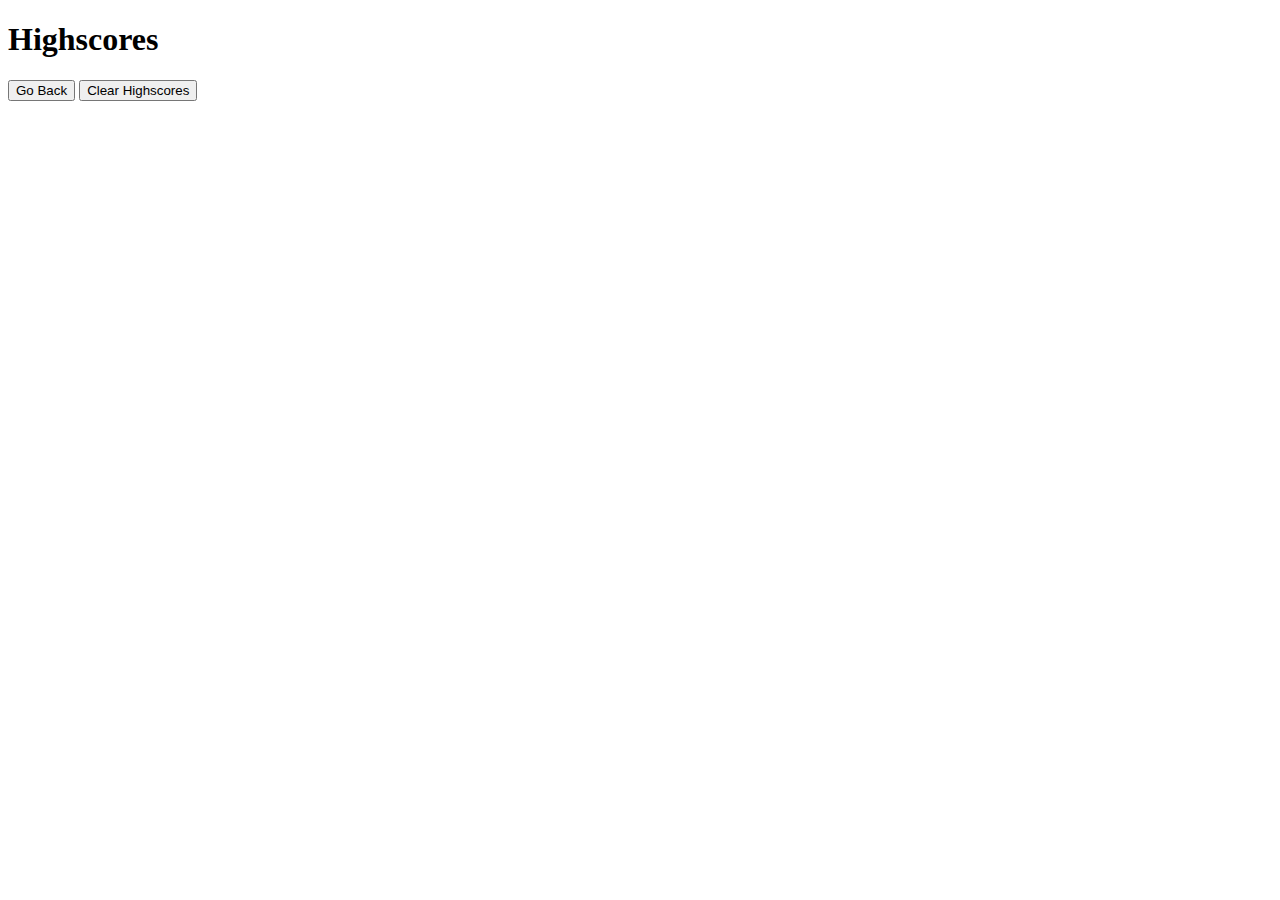
==== highscores.html @ 118f11e2 "added script draft containing working answer buttons" ====
<!DOCTYPE html>
<html lang="en">
  <head>
    <meta charset="UTF-8" />
    <meta name="viewport" content="width=device-width, initial-scale=1.0" />
    <meta http-equiv="X-UA-Compatible" content="ie=edge" />
    <title>Highscores</title>

    <link rel="stylesheet" href="./assets/css/styles.css" />
  </head>

  <body>
    <div class="wrapper">
      <h1>Highscores</h1>
      <ol id="highscores"></ol>

      <a href="index.html"><button>Go Back</button></a>
      <button id="clear">Clear Highscores</button>
    </div>

    <script src="./assets/js/scores.js"></script>
  </body>
</html>
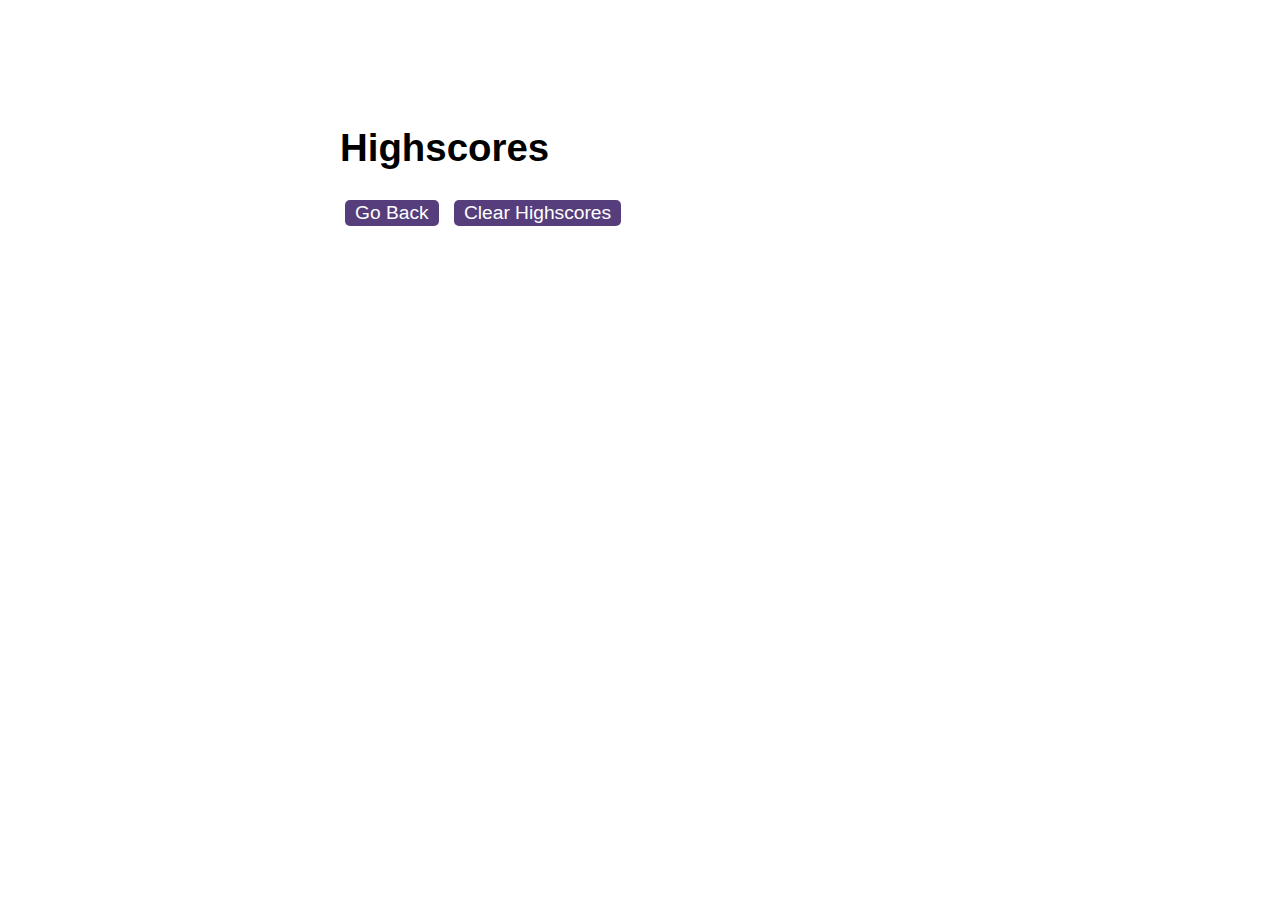
==== commit e4853360: "added scores js" ====
--- a/highscores.html
+++ b/highscores.html
@@ -6,18 +6,18 @@
     <meta http-equiv="X-UA-Compatible" content="ie=edge" />
     <title>Highscores</title>
 
-    <link rel="stylesheet" href="./assets/css/styles.css" />
+    <link rel="stylesheet" href="style.css" />
   </head>
 
   <body>
     <div class="wrapper">
       <h1>Highscores</h1>
-      <ol id="highscores"></ol>
+      <div id="highscores"></div>
 
       <a href="index.html"><button>Go Back</button></a>
       <button id="clear">Clear Highscores</button>
     </div>
 
-    <script src="./assets/js/scores.js"></script>
+    <script src="../Code-Quiz/assets/scores.js"></script>
   </body>
 </html>
--- a/style.css
+++ b/style.css
@@ -0,0 +1,109 @@
+body {
+    font-family: Arial;
+    font-size: 120%;
+  }
+  
+  a {
+    color: #563d7c;
+    text-decoration: none;
+    transition: color 0.1s;
+  }
+  
+  a:hover {
+    color: #8570a5;
+  }
+  
+  button {
+    display: inline-block;
+    margin: 5px;
+    cursor: pointer;
+    font-size: 100%;
+    background-color: #563d7c;
+    border-radius: 5px;
+    padding: 2px 10px;
+    color: white;
+    border: 0;
+    transition: background-color 0.1s;
+  }
+  
+  button:hover {
+    background-color: #8570a5;
+  }
+  
+  .choices button {
+    display: block;
+  }
+  
+  input[type="text"] {
+    font-size: 100%;
+  }
+  
+  ol {
+    padding-left: 0px;
+    max-height: 400px;
+    overflow: auto;
+  }
+  
+  li {
+    padding: 5px;
+    list-style: decimal inside none;
+  }
+  
+  li:nth-child(odd) {
+    background-color: #f3edfc;
+  }
+  
+  .wrapper {
+    margin: 100px auto 0 auto;
+    max-width: 600px;
+    align-content: center;
+  }
+  
+  .hide {
+    display: none;
+  }
+  
+  .start {
+    text-align: center;
+  }
+  
+  .scores {
+    position: absolute;
+    top: 10px;
+    left: 10px;
+  }
+  
+  .feedback {
+    font-style: italic;
+    font-size: 120%;
+    margin-top: 20px;
+    padding-top: 10px;
+    color: gray;
+    border-top: 2px solid #ccc;
+  }
+  
+  .timer {
+    position: absolute;
+    top: 10px;
+    right: 10px;
+  }
+  
+  
+
+
+
+
+  #myProgress {
+    width: 100%;
+    height: 30px;
+    position: relative;
+    background-color: #ddd;
+  }
+  
+  #myBar {
+    background-color: #4CAF50;
+    width: 10px;
+    height: 30px;
+    position: absolute;
+  }
+  